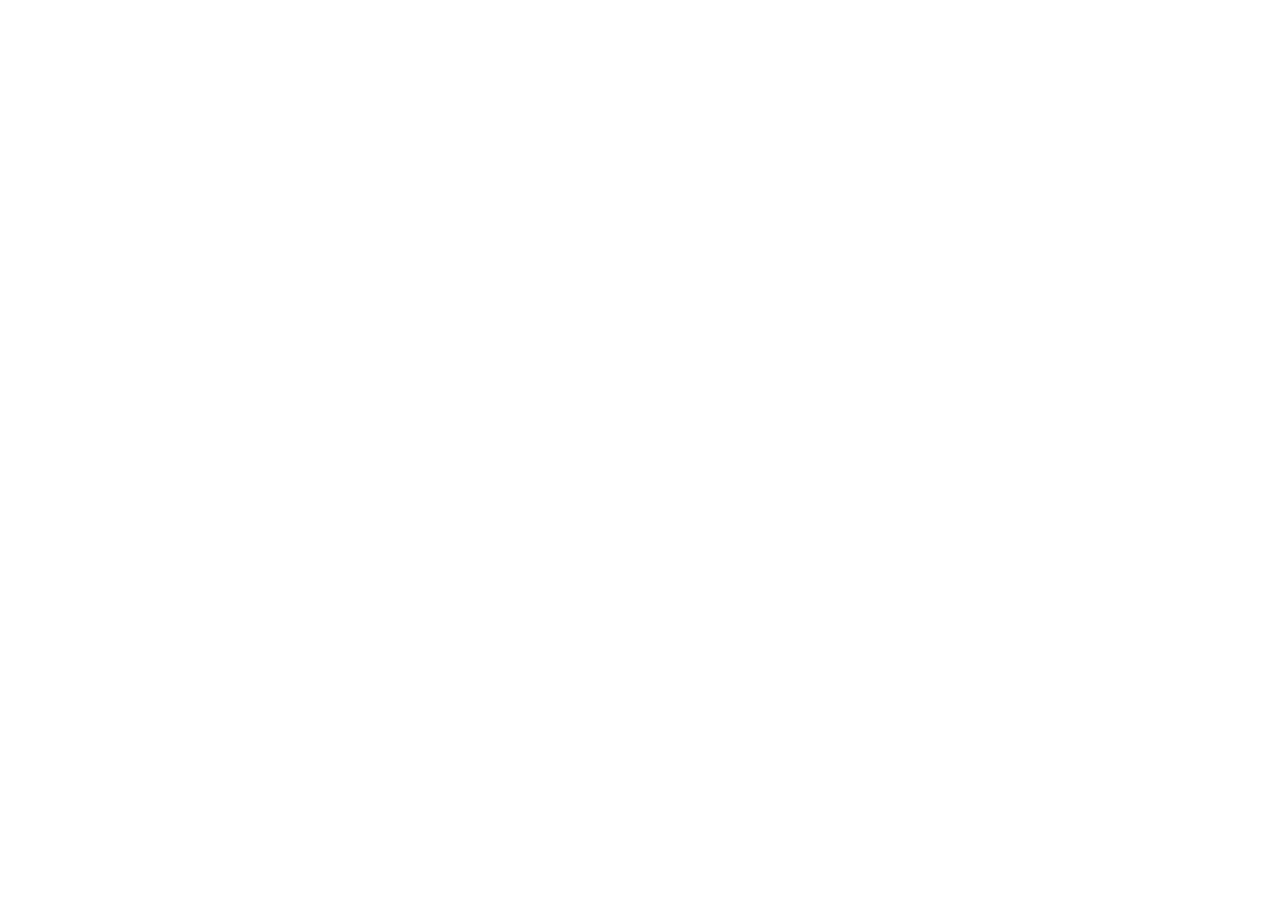
==== HTML-CSS/Exercise-02/index.html @ 6f250f66 "Exercise-02 : DAILY MOTIVATION -create initial HTML structure" ====
<!DOCTYPE html>
<html lang="en">

<head>
    <meta charset="UTF-8">
    <meta name="viewport" content="width=device-width, initial-scale=1.0">
    <title>Document</title>
</head>

<body>
    <!-- Problem for Exercise 2 -->
    <!-- Write html and css code to style a paragraph inside a div which contains 5 other paragraphs. The first paragraph must have background color yellow and different text color. The other paragraphs must have background color blue and text color different from 1st paragraph.-->
    <!-- Solution ==>Creating DAILY MOTIVATION -->


    <!-- Header -->
    <header>
        <!-- Website Heading -->
        <!-- Website NavBar -->
    </header>
    <!-- Main -->
    <main id="Home">
        <!-- Hero Section -->
         <section class="hero">
            <!-- Hero section Heading -->
             <!-- Hero Section Subheading -->
              <!-- Opening Paragraph -->
         </section>
        <!-- Thoughts Section -->
         <section class="thoughts">
            <!-- box container -->
             <div class="container">
                <!-- Thoughts Headings -->
                 <!-- Quotes Paragraph -->
             </div>
         </section>
        <!-- Ending Section -->
         <section class="ending">
            
         </section>
    </main>
    <!-- Footer -->
    <footer>

    </footer>


    <div>
</body>

</html>
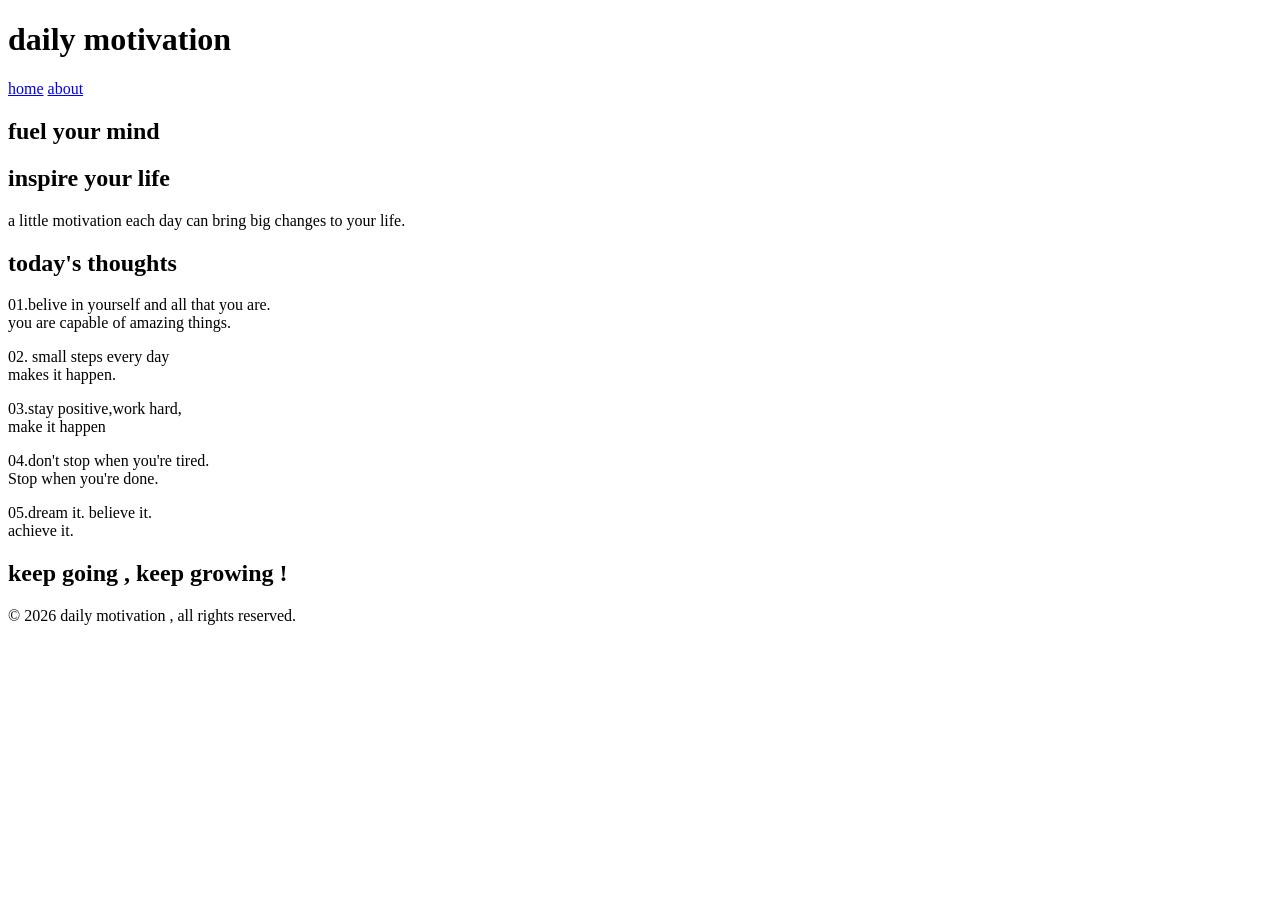
==== commit 574f20eb: "Exercise-02 : DAILY MOTIVATION -build homepage content" ====
--- a/HTML-CSS/Exercise-02/index.html
+++ b/HTML-CSS/Exercise-02/index.html
@@ -16,36 +16,59 @@
     <!-- Header -->
     <header>
         <!-- Website Heading -->
+        <h1>daily motivation</h1>
         <!-- Website NavBar -->
+        <nav>
+            <a href="#Home" class="selected">home</a>
+            <a href="about.html">about</a>
+        </nav>
     </header>
     <!-- Main -->
     <main id="Home">
         <!-- Hero Section -->
-         <section class="hero">
+        <section class="hero">
             <!-- Hero section Heading -->
-             <!-- Hero Section Subheading -->
-              <!-- Opening Paragraph -->
-         </section>
+            <h1>fuel your mind</h1>
+            <!-- Hero Section Subheading -->
+            <h2>inspire your life</h2>
+            <!-- Opening Paragraph -->
+            <p>a little motivation each day can bring big changes to your life.</p>
+        </section>
         <!-- Thoughts Section -->
-         <section class="thoughts">
+        <section class="thoughts">
             <!-- box container -->
-             <div class="container">
+            <div class="container">
                 <!-- Thoughts Headings -->
-                 <!-- Quotes Paragraph -->
-             </div>
-         </section>
+                <h2>today's thoughts</h2>
+                <!-- Quotes  -->
+                <p>01.belive in yourself and all that you are.<br> you are capable of amazing things.</p>
+                <p>
+                    02. small steps every day <br> makes it happen.
+                </p>
+                <p>
+                    03.stay positive,work hard, <br> make it happen
+                </p>
+                <p>
+                    04.don't stop when you're tired. <br> Stop when you're done.
+                </p>
+                <p>
+                    05.dream it. believe it. <br> achieve it.
+                </p>
+            </div>
+        </section>
         <!-- Ending Section -->
-         <section class="ending">
-            
-         </section>
+        <section class="ending">
+            <h1>keep going , keep growing ! </h1>
+        </section>
     </main>
+
+
     <!-- Footer -->
     <footer>
-
+        <p>
+            &copy; 2026 daily motivation , all rights reserved.
+        </p>
     </footer>
-
-
-    <div>
 </body>
 
 </html>
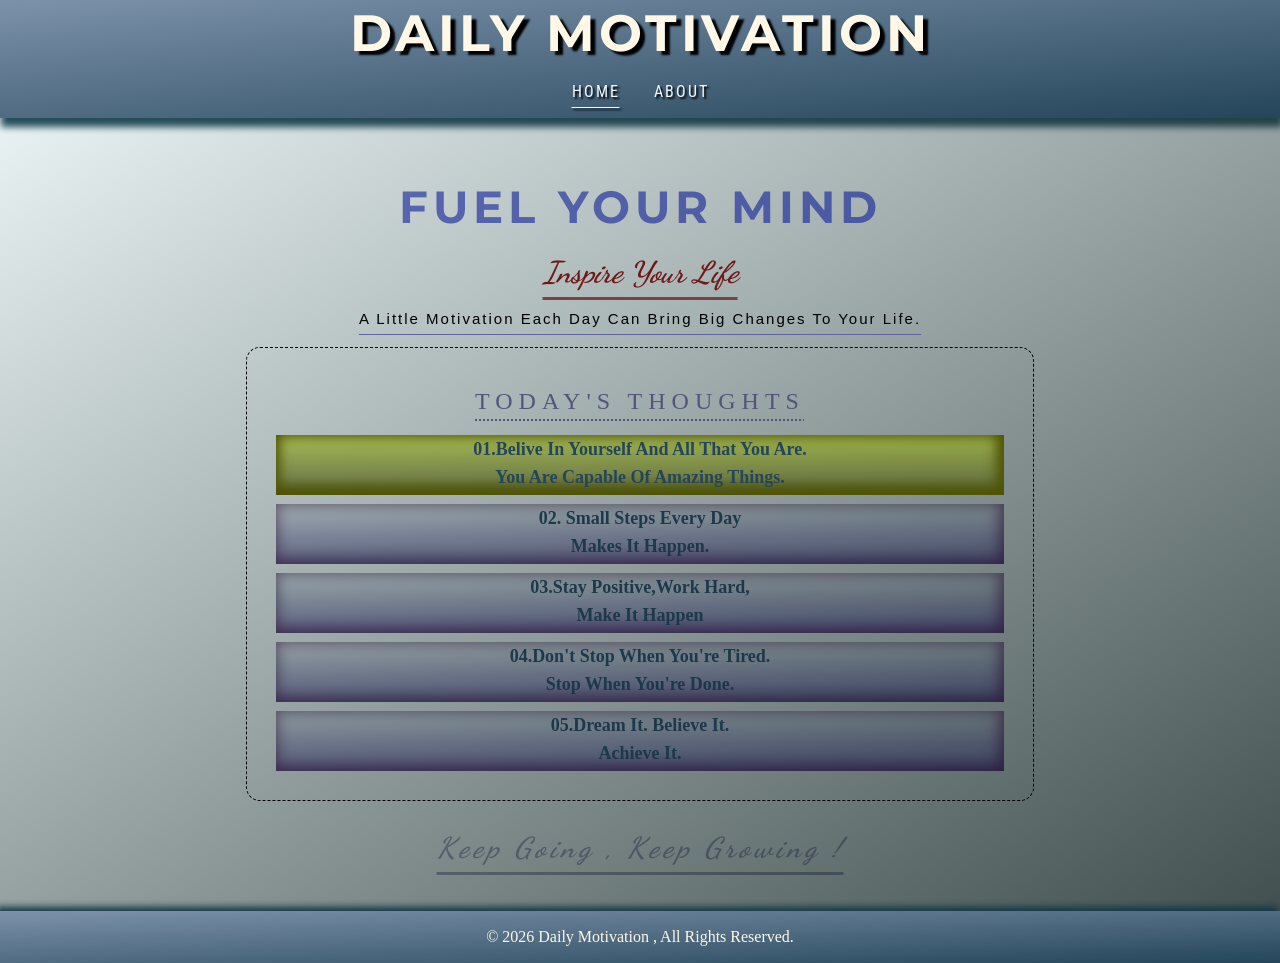
==== commit 97435f6f: "Exercise-02 : DAILY MOTIVATION -add CSS styling and complete homepage" ====
--- a/HTML-CSS/Exercise-02/index.html
+++ b/HTML-CSS/Exercise-02/index.html
@@ -5,6 +5,7 @@
     <meta charset="UTF-8">
     <meta name="viewport" content="width=device-width, initial-scale=1.0">
     <title>Document</title>
+    <link rel="stylesheet" href="style.css">
 </head>
 
 <body>
--- a/HTML-CSS/Exercise-02/style.css
+++ b/HTML-CSS/Exercise-02/style.css
@@ -0,0 +1,155 @@
+@import url('https://fonts.googleapis.com/css2?family=Dancing+Script:wght@400..700&family=Montserrat:ital,wght@0,100..900;1,100..900&family=Roboto+Condensed:ital,wght@0,100..900;1,100..900&display=swap');
+
+* {
+    margin: 0;
+    padding: 0;
+}
+
+header {
+    text-align: center;
+    /* background-color: ; */
+    background: linear-gradient(to bottom right,
+            rgb(124, 146, 170), rgb(36, 69, 90));
+    color: #FFF8E7;
+    line-height: 52px;
+    /* border: 2px solid black; */
+    box-shadow: 2px 8px 7px 1px rgb(15 55 71);
+}
+
+header h1 {
+    padding: 7px 0px;
+    font-family: 'Montserrat';
+    font-size: 51px;
+    text-transform: uppercase;
+    letter-spacing: 4px;
+    text-shadow: black 5px 4px 2px;
+}
+
+nav a {
+    font-family: 'Roboto Condensed';
+    text-shadow: 2px 2px 2px black;
+    text-transform: uppercase;
+    letter-spacing: 2px;
+    color: aliceblue;
+    text-decoration: none;
+    margin: 0 15px;
+}
+
+a:hover {
+    text-decoration: underline solid rgb(246, 244, 244);
+    text-underline-offset: 10px;
+    box-shadow: 5px 4px 8px black;
+    text-shadow: black 5px 4px 2px;
+}
+
+
+
+main {
+
+    text-align: center;
+    padding: 46px;
+    background: linear-gradient(to bottom right, rgb(133 185 186 / 18%), rgb(35 51 51 / 86%));
+
+}
+
+.hero h1 {
+    color: #0e1e9899;
+    margin-top: 15px;
+    font-family: 'Montserrat';
+    letter-spacing: 5px;
+    text-transform: uppercase;
+    font-size: 45px;
+}
+
+.hero h2 {
+    color: rgb(111, 24, 24);
+    font-size: 30px;
+    font-family: 'Dancing Script';
+    text-transform: capitalize;
+    font-weight: bold;
+    font-style: italic;
+    margin: 20px 0;
+    text-decoration: underline solid rgb(115, 69, 69) 3px;
+    text-underline-offset: 15px;
+}
+
+.hero p {
+    letter-spacing: 2px;
+    text-transform: capitalize;
+    margin: 20px 0;
+    font-family: 'Segoe UI', Tahoma, Geneva, Verdana, sans-serif;
+    font-size: 15px;
+    font-weight: lighter;
+    text-decoration: underline  rgb(98, 98, 159) 1px;
+    text-underline-offset: 10px;
+}
+
+.container {
+    margin: 0 200px;
+    border: 1px dashed black;
+    border-radius: 14px;
+    padding: 20px;
+}
+
+.container h2 {
+    text-decoration: underline dotted rgb(84, 84, 123) 2px;
+    text-underline-offset: 10px;
+    font-family: 'Times New Roman', Times, serif;
+    text-transform: uppercase;
+    font-weight: lighter;
+    color: rgb(84, 84, 123);
+    letter-spacing: 6px;
+    margin: 20px;
+}
+
+.container p {
+    text-align: center;
+    background: linear-gradient(to bottom, rgb(82 112 141 / 13%), rgb(8 5 71 / 46%));
+    margin: 9px;
+    height: 60px;
+    font-size: 18px;
+    text-transform: capitalize;
+    line-height: 28px;
+    font-weight: bold;
+    color: rgb(28 55 72 / 98%);
+    box-shadow: inset -2px -2px 14px 3px #26082d8f;
+}
+
+.container p:hover {
+    box-shadow: 5px 4px 8px black;
+}
+
+.container :nth-child(2) {
+    background-color: rgb(179 206 18 / 66%);
+    box-shadow: inset -2px -4px 12px 6px #4f5404;
+    color: rgb(36, 69, 90);
+}
+
+.ending {
+    margin-top: 30px;
+    font-family: 'Dancing Script';
+    text-transform: capitalize;
+    font-style: italic;
+    letter-spacing: 4px;
+    font-size: larger;
+    font-weight: bolder;
+    color: #04082854;
+    text-decoration: underline solid #04082854 3px;
+    text-underline-offset: 15px;
+}
+
+footer {
+    text-transform: capitalize;
+    text-align: center;
+    /* background-color: ; */
+    background: linear-gradient(to bottom right,
+            rgb(124, 146, 170), rgb(36, 69, 90));
+    color: #FFF8E7;
+    line-height: 52px;
+    /* border: 2px solid black; */
+    box-shadow: -3px -3px 7px 1px rgb(15 55 71);
+}
+.selected{
+    text-decoration: underline solid rgb(246, 244, 244);
+    text-underline-offset: 10px;
+}
